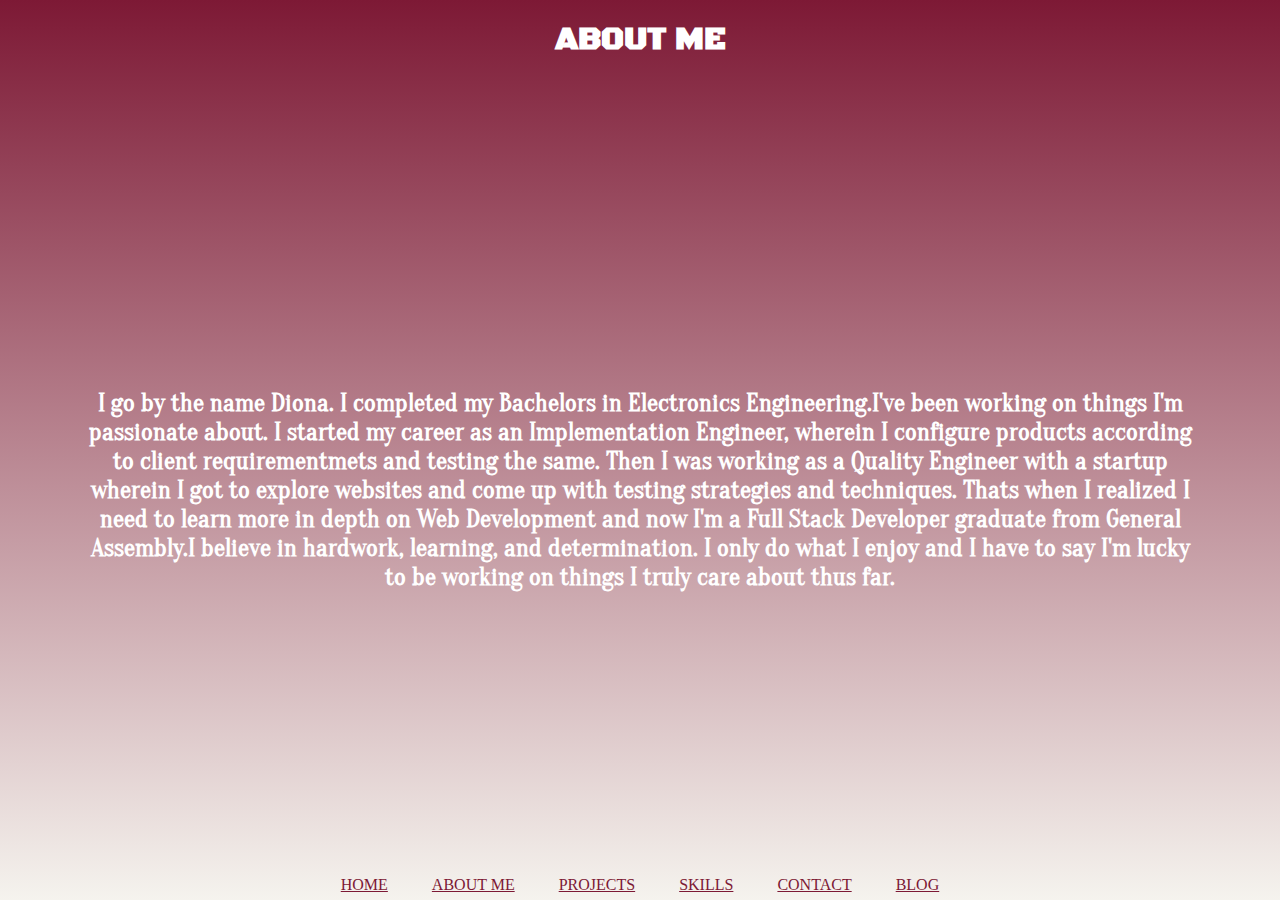
==== about.html @ 3bc22da6 "added About Me" ====
<!DOCTYPE html>
<html>
<head>
    <link rel="shortcut icon" type="image/dk-favicon.png" href="http://imgur.com/59VKT25.png"/>
    <link href="style.css" rel="stylesheet" type="text/css">
    <link href="https://fonts.googleapis.com/css?family=Oranienbaum" rel="stylesheet">
    <link href="https://fonts.googleapis.com/css?family=Black+Ops+One" rel="stylesheet">
    
  <meta charset="UTF-8"/>
  <title>Diona</title>
</head>
<body>
    <header>
    <h1>ABOUT ME</h1>
    </header>

<main>
    <section class="about-me">  
        <h2>I go by the name Diona. I completed my Bachelors in Electronics Engineering.I've been working on things I'm passionate about.
        I started my career as an Implementation Engineer, wherein I configure products according to client requirementmets and testing the same. Then I was working as a Quality Engineer with a startup wherein I got to explore websites and come up with testing strategies and techniques. Thats when I realized I need to learn more in depth on Web Development and now I'm a Full Stack Developer graduate from General Assembly.I believe in hardwork, learning, and determination. I only do what I enjoy and I have to say I'm lucky to be working on things I truly care about thus far. 
        </h2>
    </section>
</main>

<footer>
     <nav>  
        <a href="index.html">HOME</a> 
        <a href="">ABOUT ME</a>
        <a href="">PROJECTS</a>
        <a href="">SKILLS</a>
        <a href="">CONTACT</a>
        <a href="">BLOG</a>
     </nav>
</footer>
---- style.css ----
body{
    background: -webkit-linear-gradient(top,#7D1935,#F5F3EE);
    margin: 0 auto;
    display: flex;
    flex-direction: column;
    min-height: 100vh;
    justify-content: space-between;
    
}
h1{
    margin: 20px auto 0 auto;
    font-family: 'Black Ops One', cursive;
    text-align: center;
    min-height: 10vh;
    color: white;
}

    img {
      margin:20px auto;
     
     width:150px;
     height:150px;
      border-radius: 50px;
  }

section h2 {
font-family: 'Oranienbaum', serif;
text-align: center;
color: white;
font-size: 25px;
margin: 0 80px;
min-height: 10vh;
}
.about-me {
text-align: justify;
}
a{
    color:#7D1935;
    padding: 0px 20px;
}
footer{
    width: 100%;
    height: 30px;
    line-height: 30px;
    text-align: center;
    margin: 0 auto;
    
}
div{
   align-self: center;
}
hr {
    
    height: 1px;
    border: 0;
    border-top: 1px solid #7D1935;
    margin: 20px 120px;
    padding: 0;
}
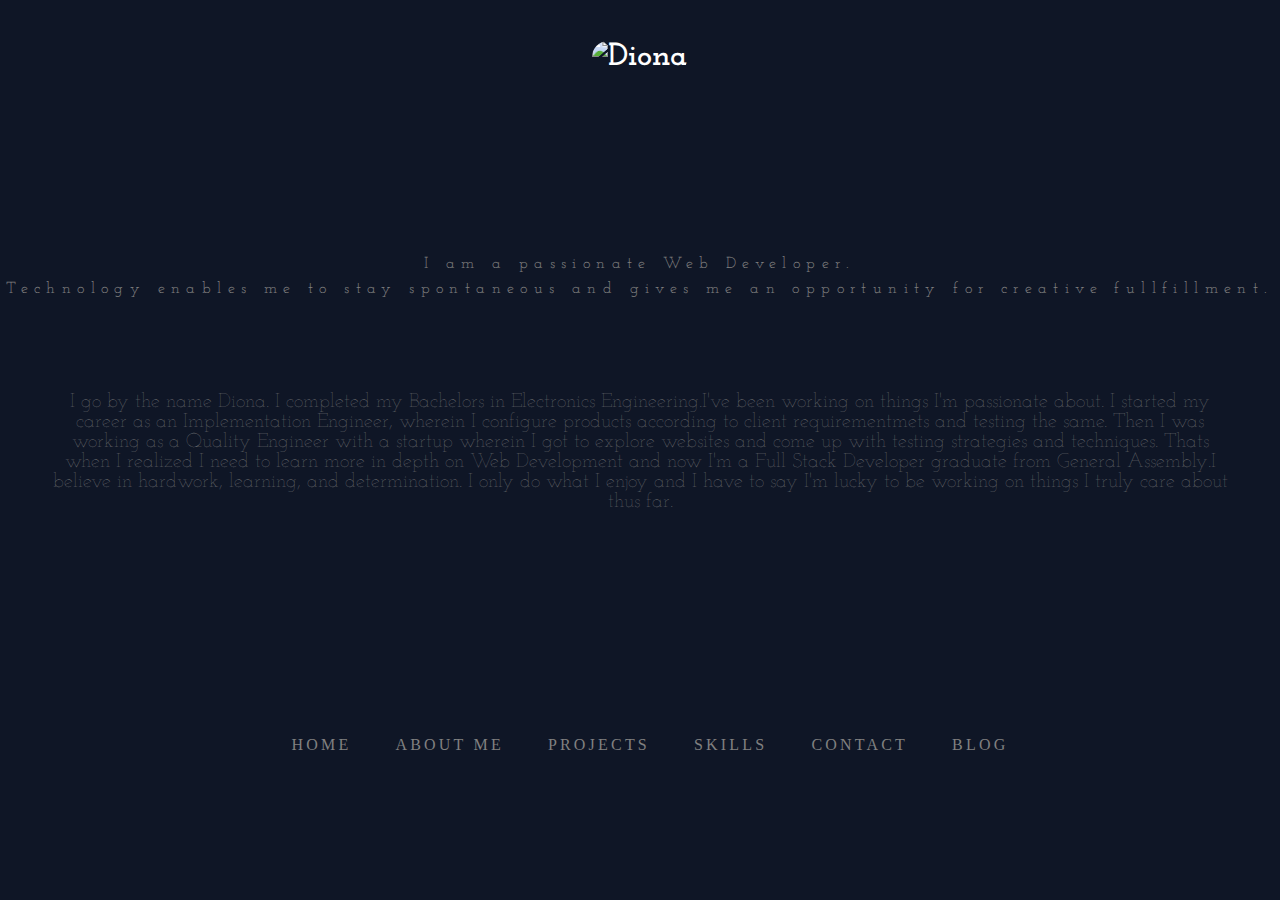
==== commit e64130f3: "Added style to portfolio" ====
--- a/about.html
+++ b/about.html
@@ -3,27 +3,32 @@
 <head>
     <link rel="shortcut icon" type="image/dk-favicon.png" href="http://imgur.com/59VKT25.png"/>
     <link href="style.css" rel="stylesheet" type="text/css">
+    <link href="https://fonts.googleapis.com/css?family=Josefin+Slab" rel="stylesheet">
     <link href="https://fonts.googleapis.com/css?family=Oranienbaum" rel="stylesheet">
-    <link href="https://fonts.googleapis.com/css?family=Black+Ops+One" rel="stylesheet">
     
   <meta charset="UTF-8"/>
   <title>Diona</title>
 </head>
 <body>
     <header>
-    <h1>ABOUT ME</h1>
+    <h1><img src="images/diona.jpg" alt="Diona"></h1>
     </header>
 
 <main>
-    <section class="about-me">  
-        <h2>I go by the name Diona. I completed my Bachelors in Electronics Engineering.I've been working on things I'm passionate about.
+    <section>
+        <p>I am a passionate Web Developer.<br />
+        Technology enables me to stay spontaneous and gives me an opportunity for creative fullfillment.
+        </p>
+    </section>
+    <section class="about">  
+        <h2 class="about-me">I go by the name Diona. I completed my Bachelors in Electronics Engineering.I've been working on things I'm passionate about.
         I started my career as an Implementation Engineer, wherein I configure products according to client requirementmets and testing the same. Then I was working as a Quality Engineer with a startup wherein I got to explore websites and come up with testing strategies and techniques. Thats when I realized I need to learn more in depth on Web Development and now I'm a Full Stack Developer graduate from General Assembly.I believe in hardwork, learning, and determination. I only do what I enjoy and I have to say I'm lucky to be working on things I truly care about thus far. 
         </h2>
     </section>
 </main>
 
-<footer>
-     <nav>  
+
+     <nav class="link">  
         <a href="index.html">HOME</a> 
         <a href="">ABOUT ME</a>
         <a href="">PROJECTS</a>
@@ -31,4 +36,3 @@
         <a href="">CONTACT</a>
         <a href="">BLOG</a>
      </nav>
-</footer>--- a/style.css
+++ b/style.css
@@ -1,5 +1,5 @@
 body{
-    background: -webkit-linear-gradient(top,#7D1935,#F5F3EE);
+    background: #0f1626 ;
     margin: 0 auto;
     display: flex;
     flex-direction: column;
@@ -8,11 +8,26 @@
     
 }
 h1{
+font-family: 'Josefin Slab', serif;
+color: white;
+text-align: center;
+}
+h6{
+    font-family: 'Josefin Slab', serif;
+    color: grey;
+    text-align: center;
+    margin-top: -20px;
+    letter-spacing: 0.4em;
+    font-weight: 100;
+}
+p{
     margin: 20px auto 0 auto;
-    font-family: 'Black Ops One', cursive;
+    font-family: 'Josefin Slab', serif;
     text-align: center;
     min-height: 10vh;
-    color: white;
+    letter-spacing: 0.4em;
+    color: grey;
+    line-height: 25px;
 }
 
     img {
@@ -23,37 +38,64 @@
       border-radius: 50px;
   }
 
-section h2 {
-font-family: 'Oranienbaum', serif;
+
+.about-me {
 text-align: center;
-color: white;
-font-size: 25px;
-margin: 0 80px;
-min-height: 10vh;
+margin: 20px auto 0 auto;
+    font-family: 'Josefin Slab', serif;
+    text-align: center;
+    min-height: 10vh;
+    color: grey;
+    font-weight: lighter;
+    font-size: 20px;
+    padding:30px 50px;
 }
-.about-me {
-text-align: justify;
+.link a{
+    color:grey;
+    padding: 20px 20px;
+    letter-spacing: 0.2em;
+    text-decoration: none;
 }
-a{
-    color:#7D1935;
-    padding: 0px 20px;
-}
-footer{
+nav{
     width: 100%;
-    height: 30px;
+    height: 100px;
     line-height: 30px;
     text-align: center;
-    margin: 0 auto;
+    margin: 20px auto;
+    padding: 50px 10px;
     
 }
-div{
-   align-self: center;
-}
+
 hr {
     
-    height: 1px;
+    height: 10px;
     border: 0;
-    border-top: 1px solid #7D1935;
+    /*border-top: 1px solid #7D1935;
     margin: 20px 120px;
-    padding: 0;
-}+    padding: 0;*/
+    box-shadow: 0 10px 10px -10px #8c8b8b inset;
+    margin: 20px 430px;
+}
+
+a:hover{
+    background-color: #ff533d;
+   
+}
+div{
+text-align: center;
+  margin-bottom: 30px;
+}
+.hover_class a {
+  padding: 10px 5px 5px 5px;
+  background-color: transparent;  
+}
+/*
+.hover_class a{
+  visibility:hidden;
+  padding: 10px 5px 5px 5px;
+}
+.hover_class:hover a {
+ visibility:visible;
+ background-color: rgb(0,116,194)
+}
+*/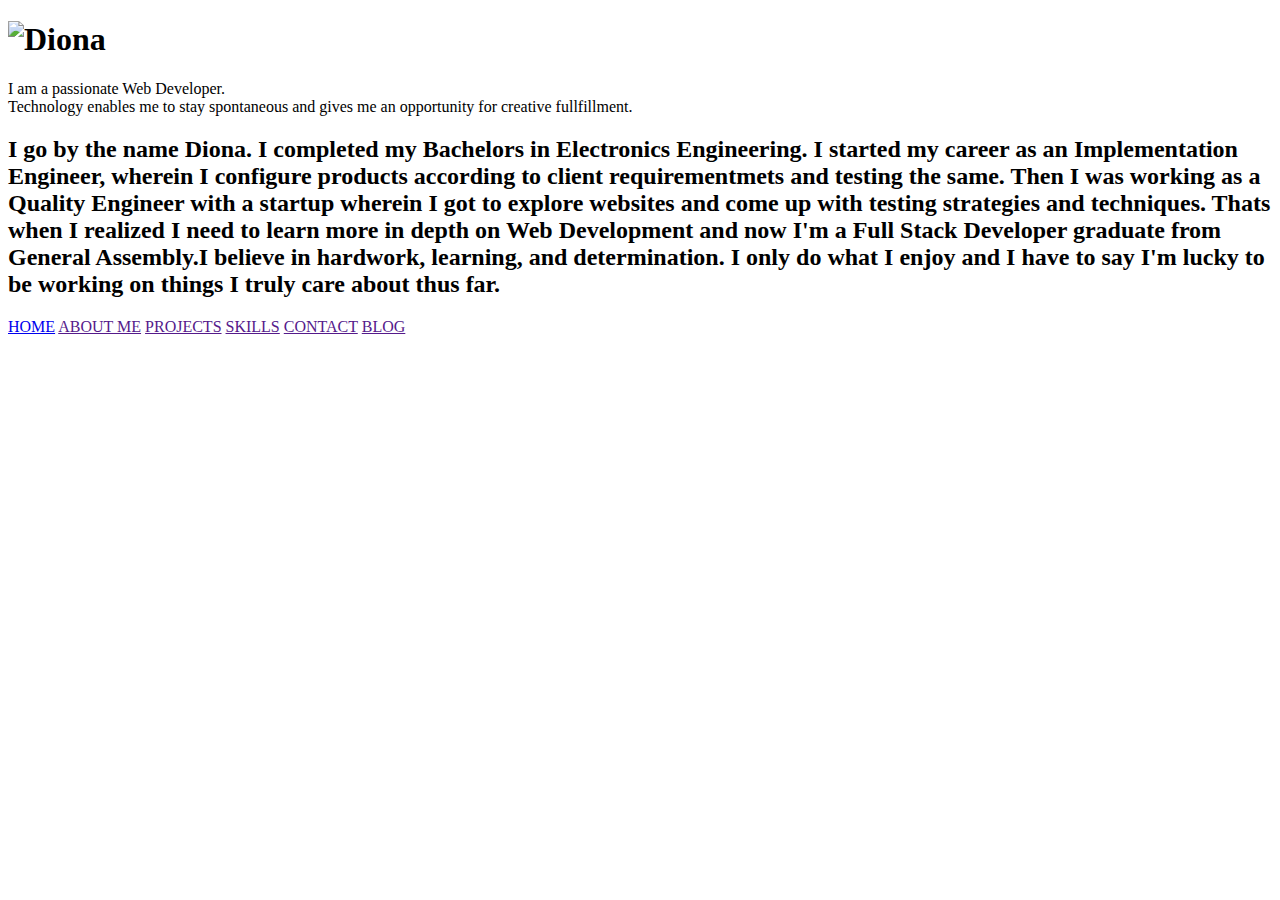
==== commit ddbb170a: "new design" ====
--- a/about.html
+++ b/about.html
@@ -21,7 +21,7 @@
         </p>
     </section>
     <section class="about">  
-        <h2 class="about-me">I go by the name Diona. I completed my Bachelors in Electronics Engineering.I've been working on things I'm passionate about.
+        <h2 class="about-me">I go by the name Diona. I completed my Bachelors in Electronics Engineering.
         I started my career as an Implementation Engineer, wherein I configure products according to client requirementmets and testing the same. Then I was working as a Quality Engineer with a startup wherein I got to explore websites and come up with testing strategies and techniques. Thats when I realized I need to learn more in depth on Web Development and now I'm a Full Stack Developer graduate from General Assembly.I believe in hardwork, learning, and determination. I only do what I enjoy and I have to say I'm lucky to be working on things I truly care about thus far. 
         </h2>
     </section>
